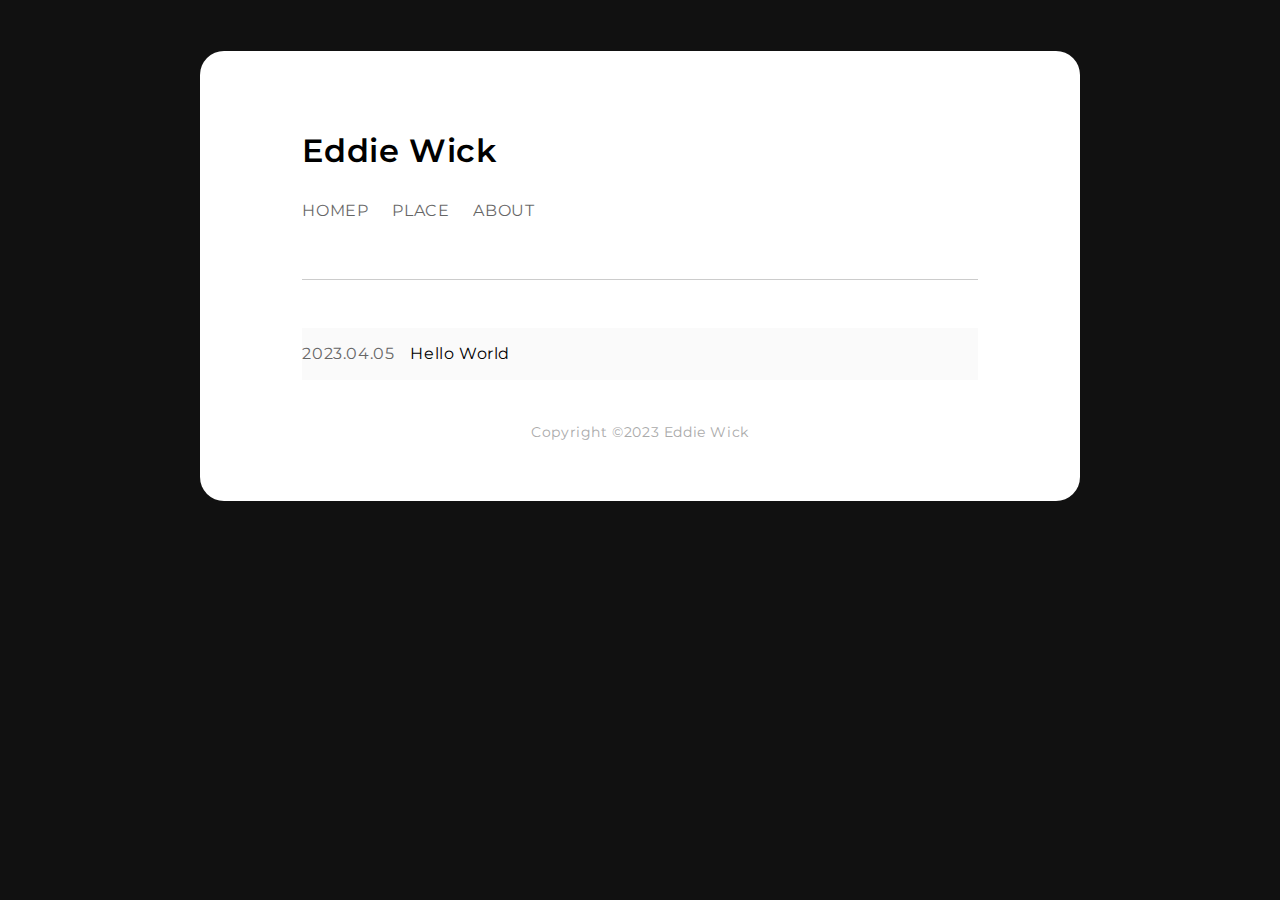
==== archives/index.html @ 7c59adb3 "Site updated: 2023-04-07 13:08:42" ====
<!DOCTYPE html>
<html>
    <head>
    <meta charset="utf-8">
    <meta content="width=device-width, initial-scale=1.0, maximum-scale=1.0, user-scalable=no, viewport-fit=cover" name="viewport" />
    <link rel="alternate icon" type="image/png" href="/img/favicon.png">
    <title>Eddie Wick | </title>
    
<link rel="stylesheet" href="/css/reset.css">

    
<link rel="stylesheet" href="/css/style.css">

    
<link rel="stylesheet" href="/css/markdown.css">

    
<link rel="stylesheet" href="/css/fonts.css">

<meta name="generator" content="Hexo 5.4.2"></head>
    <body>
        <div class="paper">
            <div class="paper-main">
                
                    <div class="header">
    <a class="logo" href="/">Eddie Wick</a>
    <ul class="nav">
        
        <li><a href="/">HOMEP</a></li>
        
        <li><a href="/archives">PLACE</a></li>
        
        <li><a href="/about/me">ABOUT</a></li>
        
    </ul>
</div>
                
                <div class="archive-list">
    <ul class="archive">
        
        <li>
            <span class="archive-date">2023.04.05</span>
            <div class="archive-main">
                <a class="archive-title" href="/2023/04/05/hello-world/">Hello World</a>
                <!-- <a class="read-more" href="/2023/04/05/hello-world/"> ... </a> -->
            </div>
        </li>
        
    </ul>
</div>

                <div class="footer">
    <span>Copyright ©2023 Eddie Wick</span>
</div>


<link rel="stylesheet" href="/css/a11y-dark.min.css">


<script src="/js/highlight.min.js"></script>


<script src="/js/highlightjs-line-numbers.js"></script>


<script>
    hljs.initHighlightingOnLoad();
    hljs.initLineNumbersOnLoad();
</script>

            </div>
        </div>
    </body>
</html>
---- css/style.css ----
@charset "utf-8";

:root
{
    --font-color-0: #04077e;
    --font-color-1: #000;
    --font-color-2: #666;
    --font-color-3: #aaa;
    --bg-color-1: #eee;
    --line-1: #ccc;
    --line-2: #ddd;
}
p
{
    word-wrap: break-word;
    white-space: pre-wrap;
}

body
{
    font-family: "Montserrat", "SF UI Text", "PingFang SC", "Hiragino Sans GB", "Microsoft YaHei", "Segoe UI", "Helvetica Neue", Helvetica, "Apple Color Emoji", "Segoe UI Emoji", "Segoe UI Symbol", sans-serif;
    font-size: 16px;
    line-height: 1.75;
    letter-spacing: 0.6px;
    color: var(--font-color-2);
    background: #111;
}
a
{
    text-decoration: none;
    color: var(--font-color-1);
}

.paper
{
    padding: 4vw;
}
.paper-main
{
    width: 100%;
    max-width: 880px;
    margin: 0 auto;
    padding: 72px 8vw 24px;
    background: #fff;
    border-radius: 24px;
    background: #fff;
}

.header
{
    padding-bottom: 48px;
    margin-bottom: 48px;
    border-bottom: 1px solid var(--line-1);
    display: flex;
    flex-direction: row;
    flex-wrap: wrap;
    justify-content: flex-start;
    align-content: center;
}
.logo
{
    font-size: 2rem;
    font-weight: 600;
    color: var(--font-color-1);
    margin-bottom: 16px;
    flex: 0 0 100%;
}
.nav
{
    margin: 0 0 4px;
    flex: 0 0 100%;
    display: flex;
    flex-direction: row;
    flex-wrap: wrap;
    justify-content: flex-start;
    align-content: center;
}
.nav li
{
    padding: 2px 0;
    margin-right: 24px;
}
.nav li:last-of-type
{
    margin-right: 0;
}
.nav li a
{
    color: var(--font-color-1);
    opacity: .6;
    transition: opacity ease-in-out .5s;
}
.nav li a:hover
{
    opacity: 1;
    transition: opacity ease-in-out .5s;
}

.post-header
{
    margin-bottom: 48px;
    display: flex;
    flex-direction: row;
    flex-wrap: wrap;
    justify-content: flex-start;
    align-content: center;
}
.post-header .logo
{
    font-size: 1rem;
}
.post-header .go-home
{
    display: block;
    padding: 10px 20px 8px;
    border-radius: 18px;
    background: #fff;
    border: 1px solid #eee;
    margin: 8px 0;
    transition: background ease-in-out .5s;
}
.post-header .go-home:hover
{
    background: var(--bg-color-1);
    transition: background ease-in-out .5s;
}
.post-header .go-home svg
{
    transform: translateX(0);
    transition: transform ease-in-out .5s;
}
.post-header .go-home:hover svg
{
    transform: translateX(-4px);
    transition: transform ease-in-out .5s;
}

.post-list
{
    display: flex;
    flex-direction: column;
    flex-wrap: wrap;
    justify-content: flex-start;
    align-items: stretch;
}
.post
{
    width: 100%;
    padding-bottom: 48px;
    margin-bottom: 48px;
    border-bottom: 1px dashed var(--line-2);
}
.post-title
{
    display: inline-block;
    font-size: 1.6rem;
    font-weight: 600;
    line-height: 1.5;
    margin-bottom: 12px;
    color: var(--font-color-1);
    /*transition: color ease-in-out .5s;*/
}
.post-title:hover
{
    color: var(--font-color-0);
    transition: color ease-in-out .5s;
}
.post-except
{
    word-break: break-all;
    margin-bottom: 12px;
}
.read-more
{
    padding: 0 4px;
    color: var(--font-color-0);   
}
.read-more:before,
.read-more:after
{
    display: inline-block;
    transition: transform ease-in-out .5s;
}
.read-more:before
{
    content: "{ ";
}
.read-more:after
{
    content: " }";
}
.read-more:hover:before
{
    transform: translateX(-4px);
    transition: transform ease-in-out .25s;
}
.read-more:hover:after
{
    transform: translateX(4px);
    transition: transform ease-in-out .25s;
}
.post-date
{
    font-size: 0.875rem;
    color: var(--font-color-3);
}

.paginator
{
    font-size: 0.875rem;
    width: 100%;
    margin: 0 auto 24px;
    display: flex;
    flex-direction: row;
    flex-wrap: wrap;
    justify-content: space-evenly;
    align-items: center;
}
.paginator *
{
    display: block;
    padding: 8px 16px;
    border-radius: 18px;
    background: #fff;
    border: 1px solid #eee;
}
.paginator .space
{
    display: block;
    padding: 8px 16px;
    border-radius: 18px;
    background: #fff;
    border: none;
}
.paginator a
{
    margin: 4px;
    color: var(--font-color-2);
    transition: color ease-in-out .5s;
}
.paginator a:hover
{
    color: var(--font-color-0);
    transition: color ease-in-out .5s;
}
.paginator .current
{
    color: var(--font-color-0);
    border: 1px solid var(--font-color-0);
}

.footer
{
    padding: 24px 0;
    font-size: 0.875rem;
    color: var(--font-color-3);
    display: flex;
    flex-direction: column;
    flex-wrap: nowrap;
    justify-content: flex-start;
    align-content: center;
}
.footer span
{
    text-align: center;
    margin-bottom: 8px;
}
.footer a
{
    color: var(--font-color-3);
    transition: color ease-in-out .5s;
}
.footer a:hover
{
    color: var(--font-color-0);
    transition: color ease-in-out .5s;
}

.post-main
{
    display: flex;
    flex-direction: row;
    flex-wrap: wrap;
    justify-content: flex-start;
    align-items: center;
    margin-bottom: 24px;
}
.post-main-title
{
    flex: 0 0 100%;
    margin-bottom: 12px;
    font-size: 1.6rem;
    font-weight: 600;
    line-height: 1.5;
    color: var(--font-color-1);
}
.post-meta
{
    font-size: 0.875rem;
    color: var(--font-color-3);
    flex: 0 0 100%;
    margin-bottom: 32px;
}

.archive
{
    display: flex;
    flex-direction: column;
    flex-wrap: wrap;
    justify-content: space-between;
    align-content: normal;
}
.archive li
{
    display: flex;
    flex-direction: row;
    flex-wrap: nowrap;
    justify-content: flex-start;
    align-content: center;
    padding: 12px 0;
}
.archive li:nth-child(odd)
{
    background: #fafafa;
}
.archive li:nth-child(even)
{
    background: #fff;
}
.archive li span
{
    width: 108px;
    color: var(--font-color-2);
}
.archive-main
{
    flex: 0 1 calc( 100% - 108px );
}
.archive-title
{
    color: var(--font-color-1);
    /*transition: color ease-in-out .5s;*/
}
.archive-title:hover
{
    color: var(--font-color-0);
    transition: color ease-in-out .5s;
}
---- css/markdown.css ----
@charset "utf-8";

.post-md
{
    width: 100%;
    font-size: 16px;
    letter-spacing: 0;
}

.post-md h1,
.post-md h2,
.post-md h3,
.post-md h4,
.post-md h5,
.post-md h6
{
    color: var(--font-color-1);
    margin: 12px 0;
}
.post-md h1
{
    font-size: 2.5rem;
    line-height: 1.2;
    padding: 24px 0;
}
.post-md h2
{
    font-size: 2rem;
    line-height: 1.2;
    padding: 20px 0;
}
.post-md h3
{
    font-size: 1.75rem;
    line-height: 1.2;
    padding: 18px 0;
}
.post-md h4
{
    font-size: 1.5rem;
    line-height: 1.2;
    padding: 16px 0;
}
.post-md h5
{
    font-size: 1.25rem;
    line-height: 1.2;
    padding: 14px 0;
}
.post-md h6
{
    font-size: 1.125rem;
    line-height: 1.2;
    padding: 12px 0;
}
.post-md a
{
    color: var(--font-color-2);
    box-shadow: 0 2px 0 var(--line-1);
    transition: color ease-in-out .65s, box-shadow ease-in-out .65s;
}
.post-md a:hover
{
    color: var(--font-color-0);
    box-shadow: 0 2px 0 var(--font-color-0);
    transition: color ease-in-out .65s, box-shadow ease-in-out .65s;
}
.post-md strong
{
    font-weight: 700;
}
.post-md em
{
    font-style: italic;
}
.post-md kbd
{
    padding: 2px 4px;
    border-radius: 2px;
    background: #eee;
    border: 1px solid #ddd;
}
.post-md ol
{
    list-style: decimal;
    padding-left: 24px;
}
.post-md ul
{
    list-style: disc;
    padding-left: 24px;
}
.post-md img
{
    border-radius: 4px;
}
.post-md hr
{
    border: none;
    height: 1px;
    background: var(--line-1);
    margin: 24px 0;
}

.post-md p,
.post-md blockquote
{
    width: 100%;
    margin: 12px 0;
}
.post-md blockquote
{
    border-left: 2px solid var(--line-2);
    padding-left: 12px;
    word-wrap: break-word;
}

.post-md .video-container
{
    background: #000;
    border-radius: 4px;
    overflow: hidden;
}
.post-md iframe,
.post-md .video-container iframe
{
    width: 100%;
    height: 100vh;
    max-height: 360px;
    margin: 12px 0;
}

.post-md>table
{
    width: 100%;
    text-align: left;
    border-spacing: 0;
}
.post-md>table th
{
    padding: 12px 0;
    border-bottom: 2px solid var(--line-1);
}
.post-md>table tr:nth-child(odd) td
{
    padding: 12px 0;
    border-bottom: 1px solid var(--line-1);
    background: #fafafa;
}
.post-md>table tr:nth-child(even) td
{
    padding: 12px 0;
    border-bottom: 1px solid var(--line-1);
    background: #fff;
}

.post-md code
{
    border-radius: 4px;
    background: #2b2b2b;
    padding: 2px 4px;
    color: #f8f8f2;
    font-size: 1rem;
}

.post-md .hljs-ln-numbers
{
    opacity: .5;
    padding-right: 12px;
}
---- css/fonts.css ----
/* montserrat-regular - latin */

@font-face
{
    font-family: "Montserrat";
    font-style: normal;
    font-weight: 400;
    src: local(""),
        url("../fonts/montserrat-v23-latin-regular.woff2") format("woff2"), /* Chrome 26+, Opera 23+, Firefox 39+ */
        url("../fonts/montserrat-v23-latin-regular.woff") format("woff"); /* Chrome 6+, Firefox 3.6+, IE 9+, Safari 5.1+ */
}

/* montserrat-600 - latin */

@font-face
{
    font-family: "Montserrat";
    font-style: normal;
    font-weight: 600;
    src: local(""),
        url("../fonts/montserrat-v23-latin-600.woff2") format("woff2"), /* Chrome 26+, Opera 23+, Firefox 39+ */
        url("../fonts/montserrat-v23-latin-600.woff") format("woff"); /* Chrome 6+, Firefox 3.6+, IE 9+, Safari 5.1+ */
}

/* montserrat-italic - latin */

@font-face
{
    font-family: "Montserrat";
    font-style: italic;
    font-weight: 400;
    src: local(""),
        url("../fonts/montserrat-v23-latin-italic.woff2") format("woff2"), /* Chrome 26+, Opera 23+, Firefox 39+ */
        url("../fonts/montserrat-v23-latin-italic.woff") format("woff"); /* Chrome 6+, Firefox 3.6+, IE 9+, Safari 5.1+ */
}

/* montserrat-600italic - latin */

@font-face
{
    font-family: "Montserrat";
    font-style: italic;
    font-weight: 600;
    src: local(""),
        url("../fonts/montserrat-v23-latin-600italic.woff2") format("woff2"), /* Chrome 26+, Opera 23+, Firefox 39+ */
        url("../fonts/montserrat-v23-latin-600italic.woff") format("woff"); /* Chrome 6+, Firefox 3.6+, IE 9+, Safari 5.1+ */
}
---- css/a11y-dark.min.css ----
pre code.hljs{display:block;overflow-x:auto;padding:1em}code.hljs{padding:3px 5px}/*!
  Theme: a11y-dark
  Author: @ericwbailey
  Maintainer: @ericwbailey

  Based on the Tomorrow Night Eighties theme: https://github.com/isagalaev/highlight.js/blob/master/src/styles/tomorrow-night-eighties.css
*/.hljs{background:#2b2b2b;color:#f8f8f2}.hljs-comment,.hljs-quote{color:#d4d0ab}.hljs-deletion,.hljs-name,.hljs-regexp,.hljs-selector-class,.hljs-selector-id,.hljs-tag,.hljs-template-variable,.hljs-variable{color:#ffa07a}.hljs-built_in,.hljs-link,.hljs-literal,.hljs-meta,.hljs-number,.hljs-params,.hljs-type{color:#f5ab35}.hljs-attribute{color:gold}.hljs-addition,.hljs-bullet,.hljs-string,.hljs-symbol{color:#abe338}.hljs-section,.hljs-title{color:#00e0e0}.hljs-keyword,.hljs-selector-tag{color:#dcc6e0}.hljs-emphasis{font-style:italic}.hljs-strong{font-weight:700}@media screen and (-ms-high-contrast:active){.hljs-addition,.hljs-attribute,.hljs-built_in,.hljs-bullet,.hljs-comment,.hljs-link,.hljs-literal,.hljs-meta,.hljs-number,.hljs-params,.hljs-quote,.hljs-string,.hljs-symbol,.hljs-type{color:highlight}.hljs-keyword,.hljs-selector-tag{font-weight:700}}
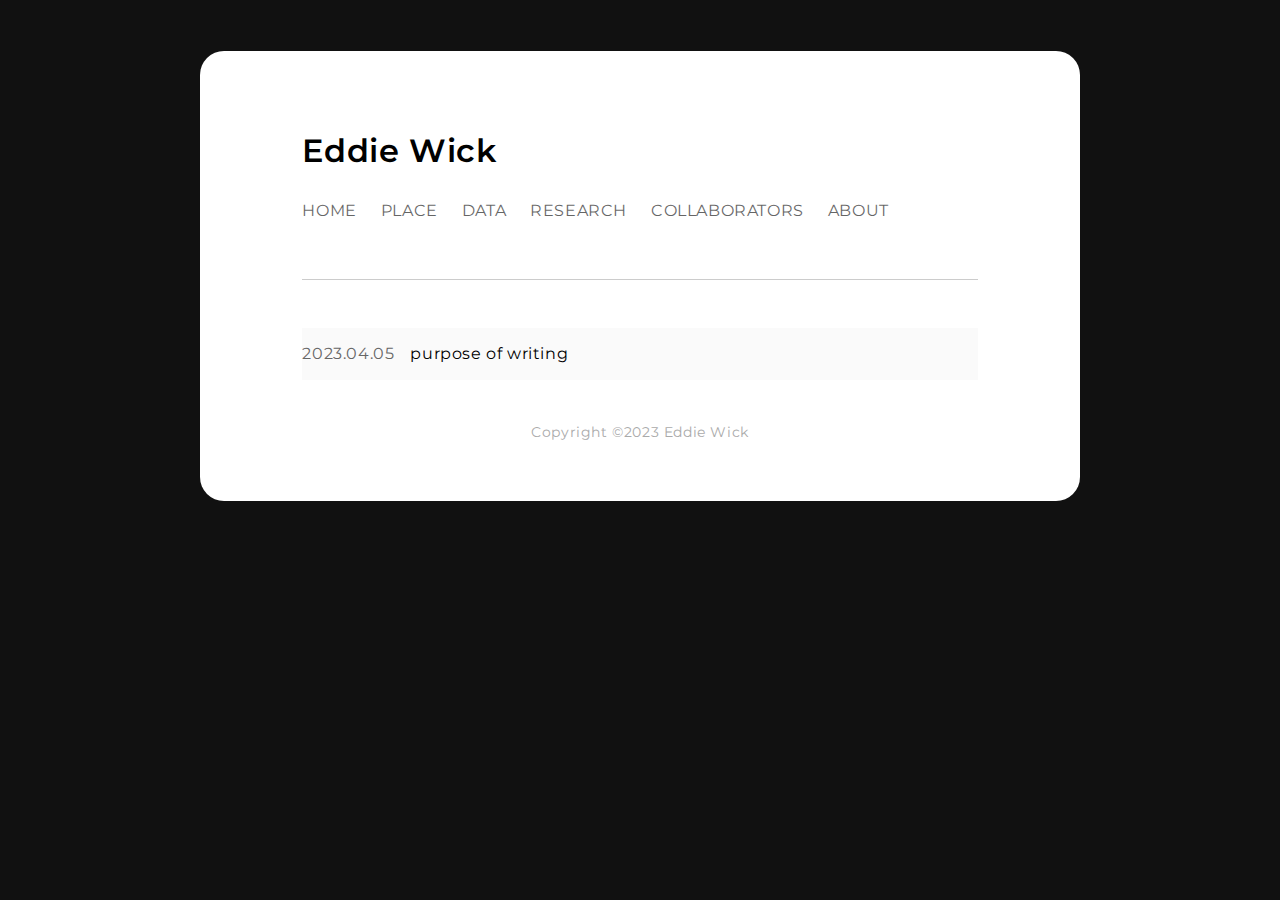
==== commit 4a9293e4: "Site updated: 2023-04-07 14:45:07" ====
--- a/archives/index.html
+++ b/archives/index.html
@@ -26,9 +26,15 @@
     <a class="logo" href="/">Eddie Wick</a>
     <ul class="nav">
         
-        <li><a href="/">HOMEP</a></li>
+        <li><a href="/">HOME</a></li>
         
         <li><a href="/archives">PLACE</a></li>
+        
+        <li><a href="/data">DATA</a></li>
+        
+        <li><a href="/research">RESEARCH</a></li>
+        
+        <li><a href="/collaborators">COLLABORATORS</a></li>
         
         <li><a href="/about/me">ABOUT</a></li>
         
@@ -41,8 +47,8 @@
         <li>
             <span class="archive-date">2023.04.05</span>
             <div class="archive-main">
-                <a class="archive-title" href="/2023/04/05/hello-world/">Hello World</a>
-                <!-- <a class="read-more" href="/2023/04/05/hello-world/"> ... </a> -->
+                <a class="archive-title" href="/2023/04/05/purpose%20of%20writing/">purpose of writing</a>
+                <!-- <a class="read-more" href="/2023/04/05/purpose%20of%20writing/"> ... </a> -->
             </div>
         </li>
         
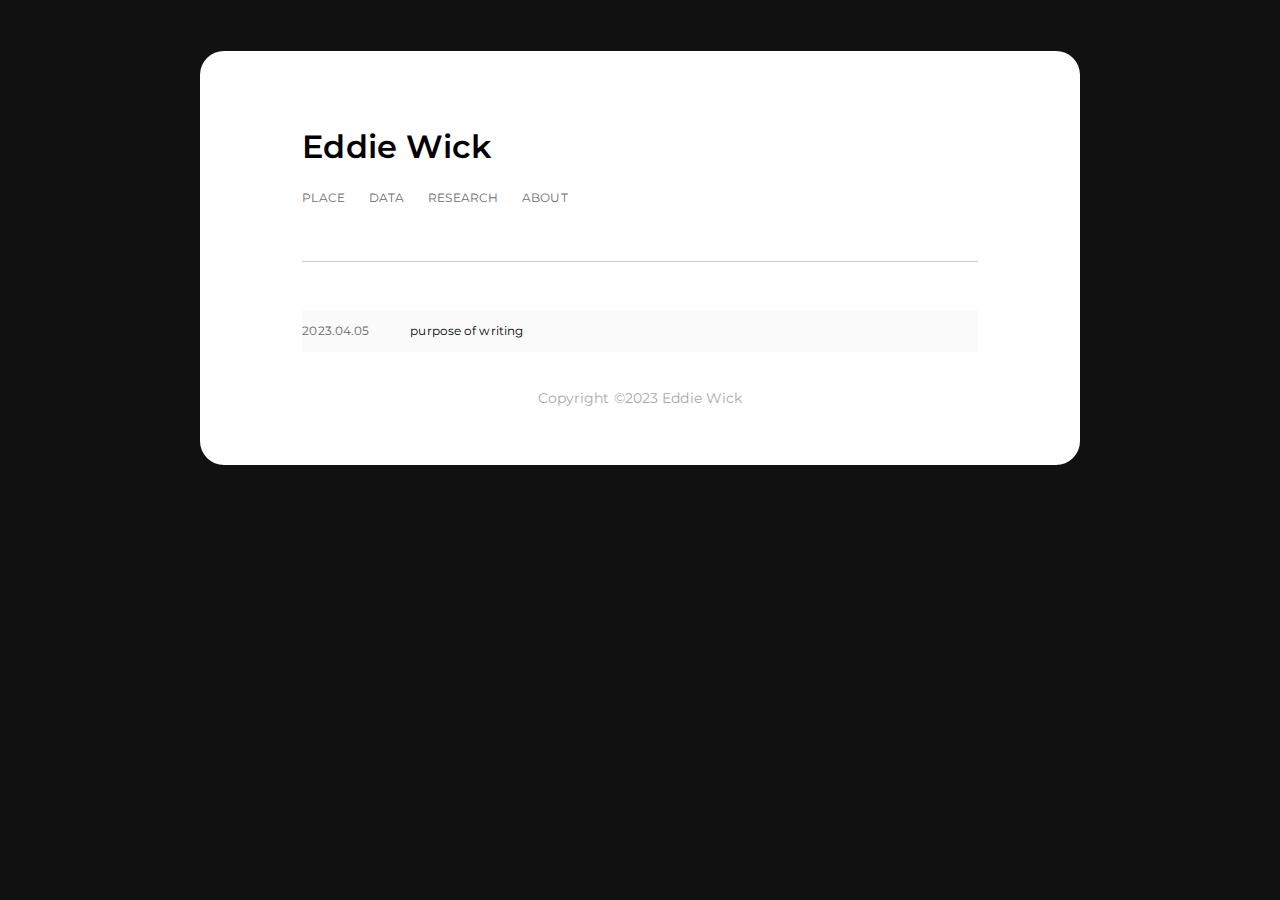
==== commit b0593feb: "Site updated: 2023-04-07 17:43:58" ====
--- a/archives/index.html
+++ b/archives/index.html
@@ -26,15 +26,11 @@
     <a class="logo" href="/">Eddie Wick</a>
     <ul class="nav">
         
-        <li><a href="/">HOME</a></li>
-        
         <li><a href="/archives">PLACE</a></li>
         
         <li><a href="/data">DATA</a></li>
         
         <li><a href="/research">RESEARCH</a></li>
-        
-        <li><a href="/collaborators">COLLABORATORS</a></li>
         
         <li><a href="/about/me">ABOUT</a></li>
         
--- a/css/style.css
+++ b/css/style.css
@@ -13,15 +13,16 @@
 p
 {
     word-wrap: break-word;
+    word-break: break-all;
     white-space: pre-wrap;
 }
 
 body
 {
     font-family: "Montserrat", "SF UI Text", "PingFang SC", "Hiragino Sans GB", "Microsoft YaHei", "Segoe UI", "Helvetica Neue", Helvetica, "Apple Color Emoji", "Segoe UI Emoji", "Segoe UI Symbol", sans-serif;
-    font-size: 16px;
-    line-height: 1.75;
-    letter-spacing: 0.6px;
+    font-size: 12px;
+    line-height: 1.5;
+    letter-spacing: 0.1px;
     color: var(--font-color-2);
     background: #111;
 }
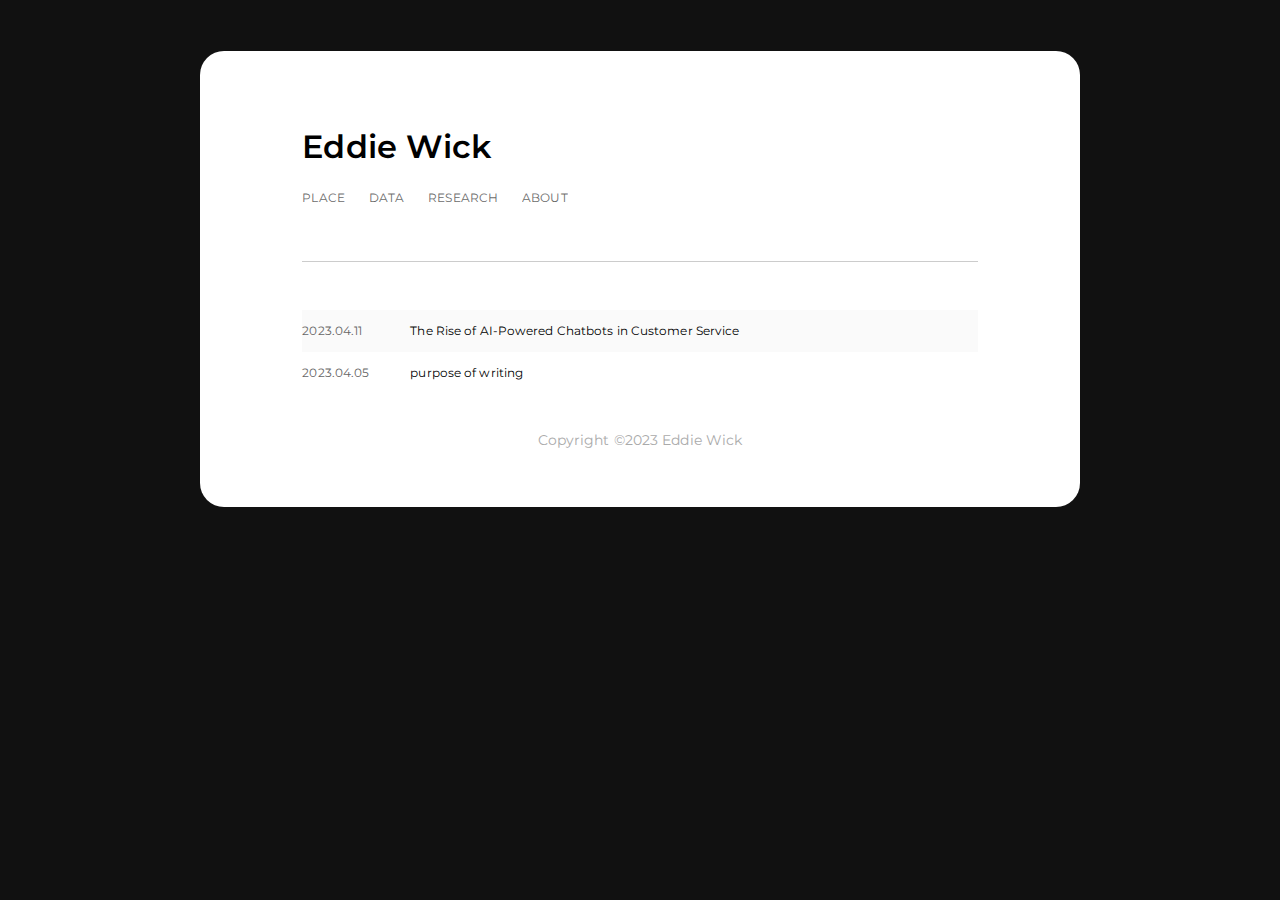
==== commit 72913acb: "Site updated: 2023-04-11 20:28:37" ====
--- a/archives/index.html
+++ b/archives/index.html
@@ -41,6 +41,14 @@
     <ul class="archive">
         
         <li>
+            <span class="archive-date">2023.04.11</span>
+            <div class="archive-main">
+                <a class="archive-title" href="/2023/04/11/The%20Rise%20of%20AI-Powered%20Chatbots%20in%20Customer%20Service/">The Rise of AI-Powered Chatbots in Customer Service</a>
+                <!-- <a class="read-more" href="/2023/04/11/The%20Rise%20of%20AI-Powered%20Chatbots%20in%20Customer%20Service/"> ... </a> -->
+            </div>
+        </li>
+        
+        <li>
             <span class="archive-date">2023.04.05</span>
             <div class="archive-main">
                 <a class="archive-title" href="/2023/04/05/purpose%20of%20writing/">purpose of writing</a>
